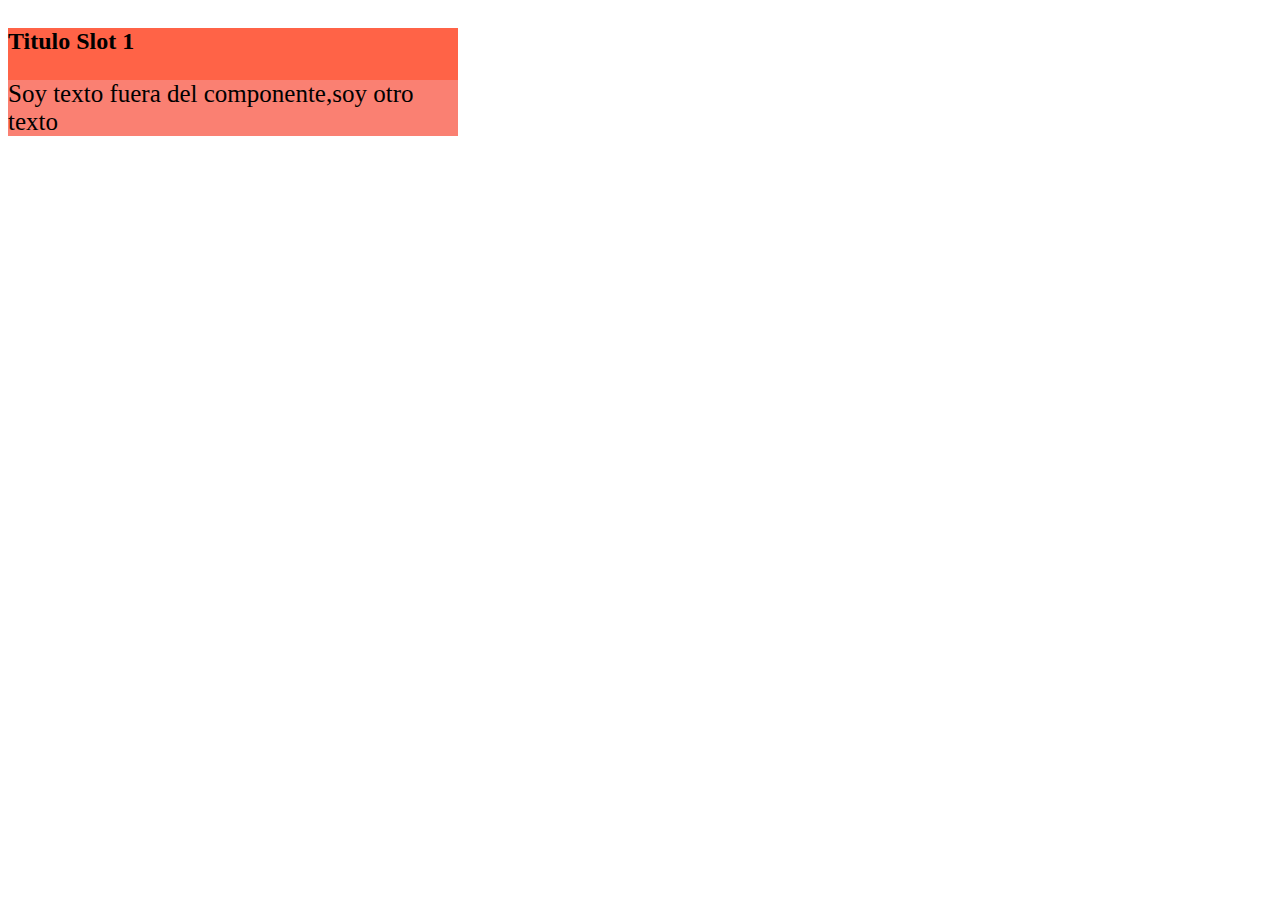
==== CustomProperties/index.html @ c66b3918 "Custom properties" ====
<!DOCTYPE html>
<html lang="en">
<head>
    <meta charset="UTF-8">
    <meta http-equiv="X-UA-Compatible" content="IE=edge">
    <meta name="viewport" content="width=, initial-scale=1.0">
    <title>Custom Elements</title>
   <style>
    :root{
        
    }
   </style>
</head>
<body>
    
    <my-element>
        <span slot="parrafo">Soy texto fuera del componente,soy otro texto</span>
        <span class="texto" slot="title">Titulo Slot 1</span>    
    </my-element>
    <script type="module" src="my-element.js"></script>
    
</body>
</html>
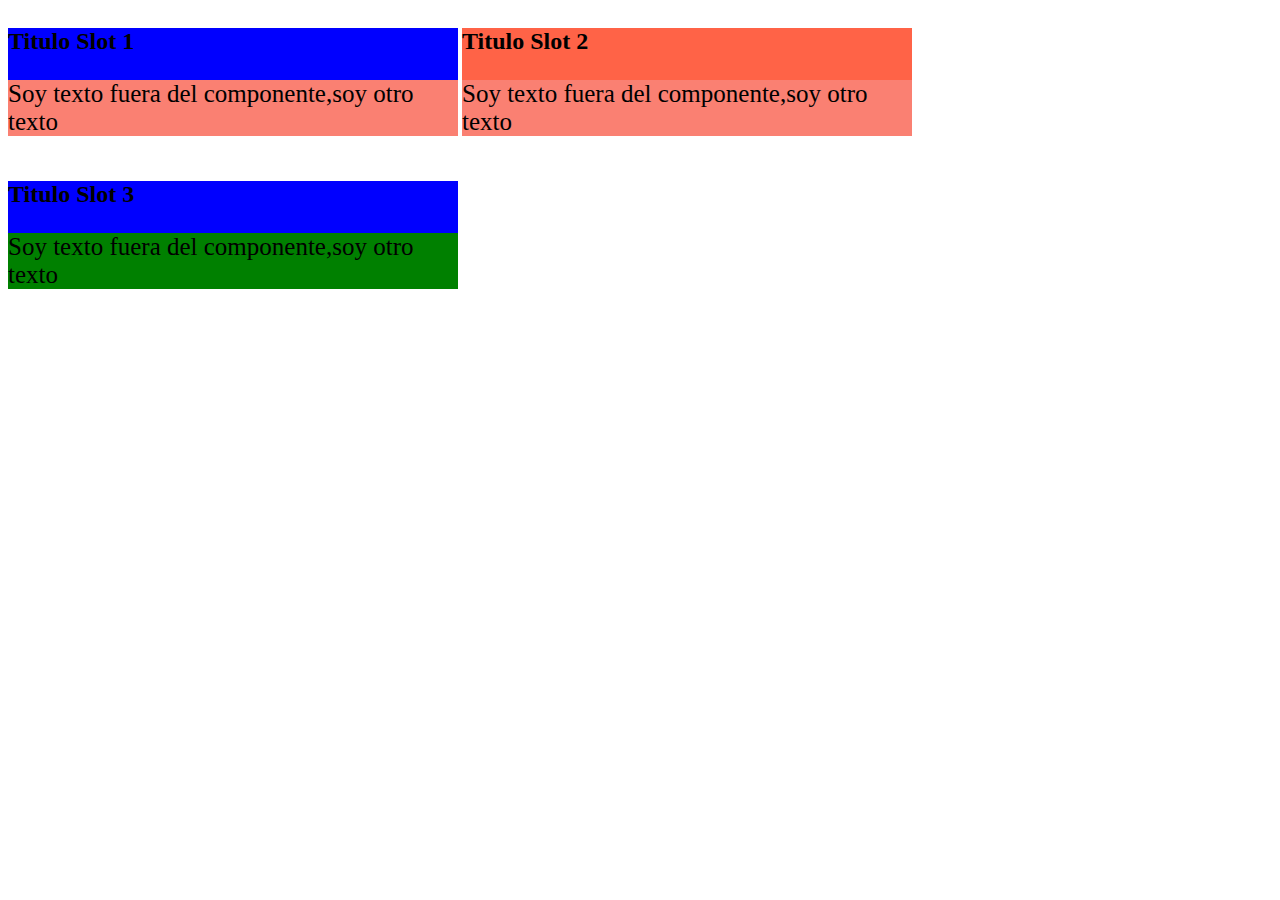
==== commit b7af723c: "CSS custom properties" ====
--- a/CustomProperties/index.html
+++ b/CustomProperties/index.html
@@ -6,8 +6,15 @@
     <meta name="viewport" content="width=, initial-scale=1.0">
     <title>Custom Elements</title>
    <style>
-    :root{
-        
+    my-element{
+        --primary-color:blue;
+        --heading-primary:40px;
+    }
+    .segundo{
+        --primary-color:tomato;
+    }
+    .tercero{
+        --secondary-color:green;
     }
    </style>
 </head>
@@ -17,6 +24,14 @@
         <span slot="parrafo">Soy texto fuera del componente,soy otro texto</span>
         <span class="texto" slot="title">Titulo Slot 1</span>    
     </my-element>
+    <my-element class="segundo">
+        <span slot="parrafo">Soy texto fuera del componente,soy otro texto</span>
+        <span class="texto" slot="title">Titulo Slot 2</span>    
+    </my-element>
+    <my-element class="tercero">
+        <span slot="parrafo">Soy texto fuera del componente,soy otro texto</span>
+        <span class="texto" slot="title">Titulo Slot 3</span>    
+    </my-element>
     <script type="module" src="my-element.js"></script>
     
 </body>
